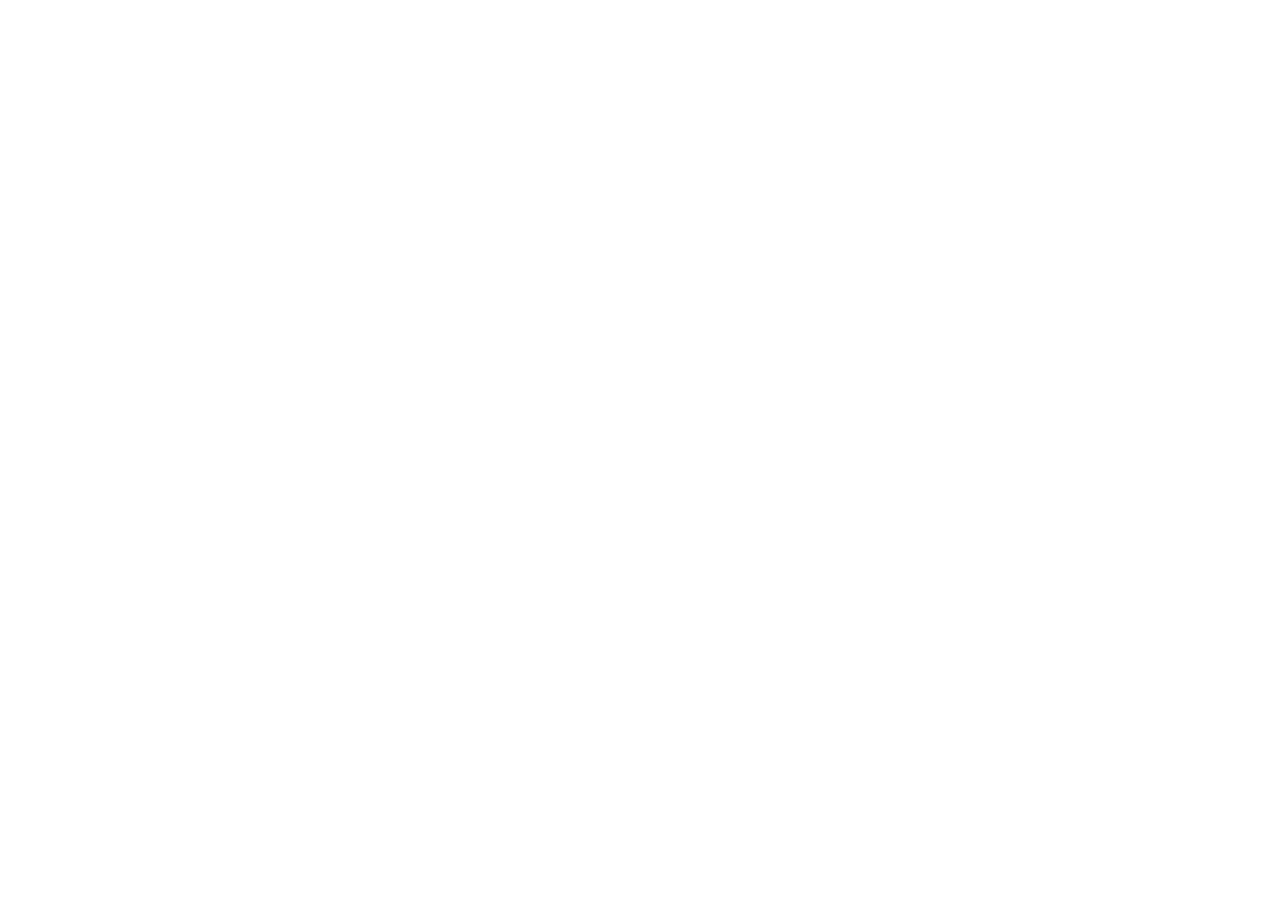
==== CSS cours/test2.html @ 227fa916 "d" ====
<html>
  <head>
    <style>
      
    </style>
  </head>

  <body>
    <div id="global">
      <div id="div1"></div>
      <div id="div2"></div>
      <div id="div3"></div>

    </div>
  </body>
</html>
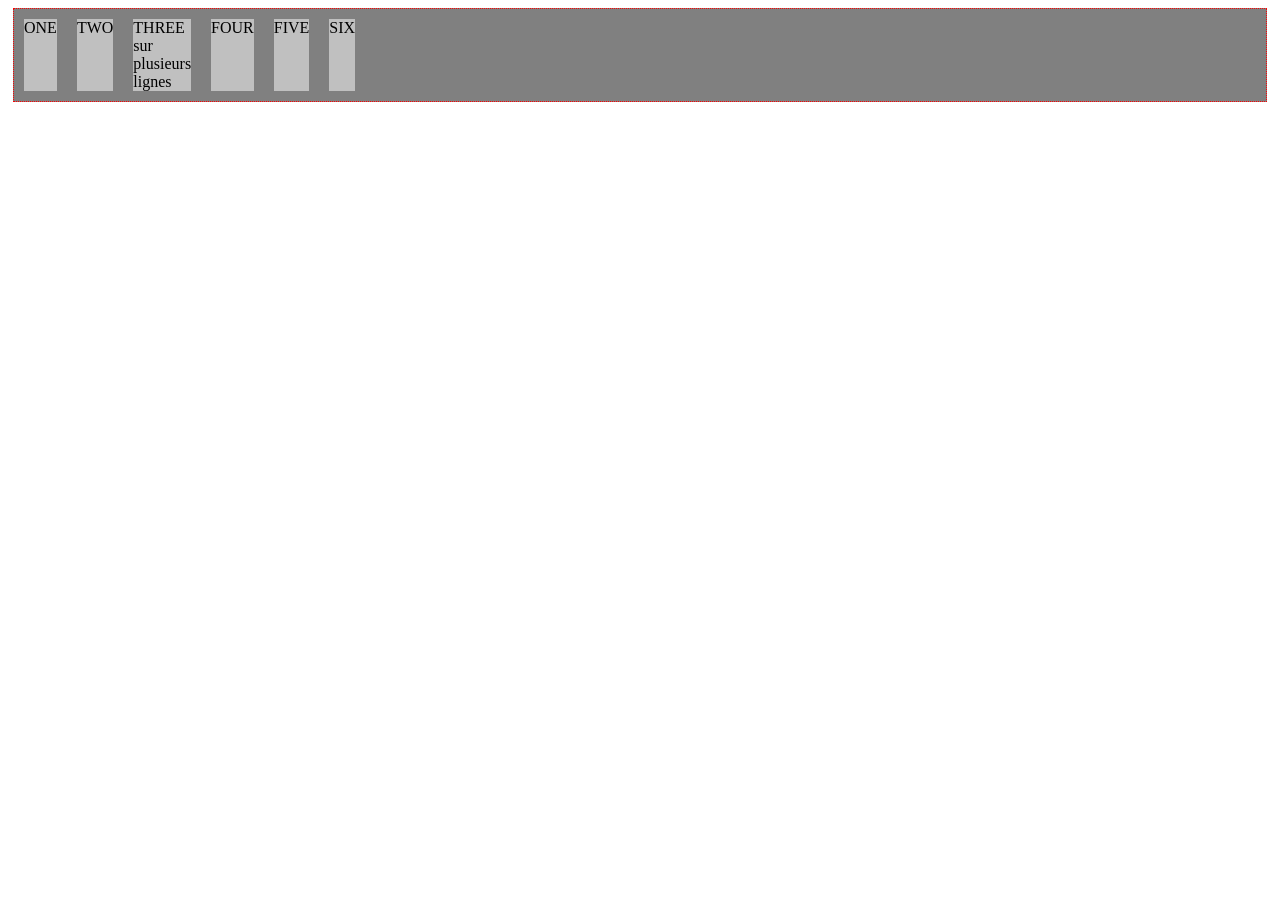
==== commit 51e4d256: "cours css" ====
--- a/CSS cours/test2.html
+++ b/CSS cours/test2.html
@@ -1,16 +1,37 @@
 <html>
-  <head>
-    <style>
-      
-    </style>
-  </head>
 
-  <body>
-    <div id="global">
-      <div id="div1"></div>
-      <div id="div2"></div>
-      <div id="div3"></div>
+<head>
+  <style>
+    #container {
+      background-color: gray;
+      display: flex;
+      flex-flow: row wrap;
+      border: dotted 1px red;
+      margin: 5px;
+      align-items: stretch;
+    }
 
+    #container div {
+      background-color: silver;
+      margin: 10px;
+      flex: none;
+    }
+  </style>
+</head>
+
+<body>
+  <div id="container">
+    <div>ONE</div>
+    <div>TWO</div>
+    <div>THREE
+      <br>sur
+      <br>plusieurs
+      <br>lignes
     </div>
-  </body>
+    <div>FOUR</div>
+    <div>FIVE</div>
+    <div>SIX</div>
+  </div>
+</body>
+
 </html>
